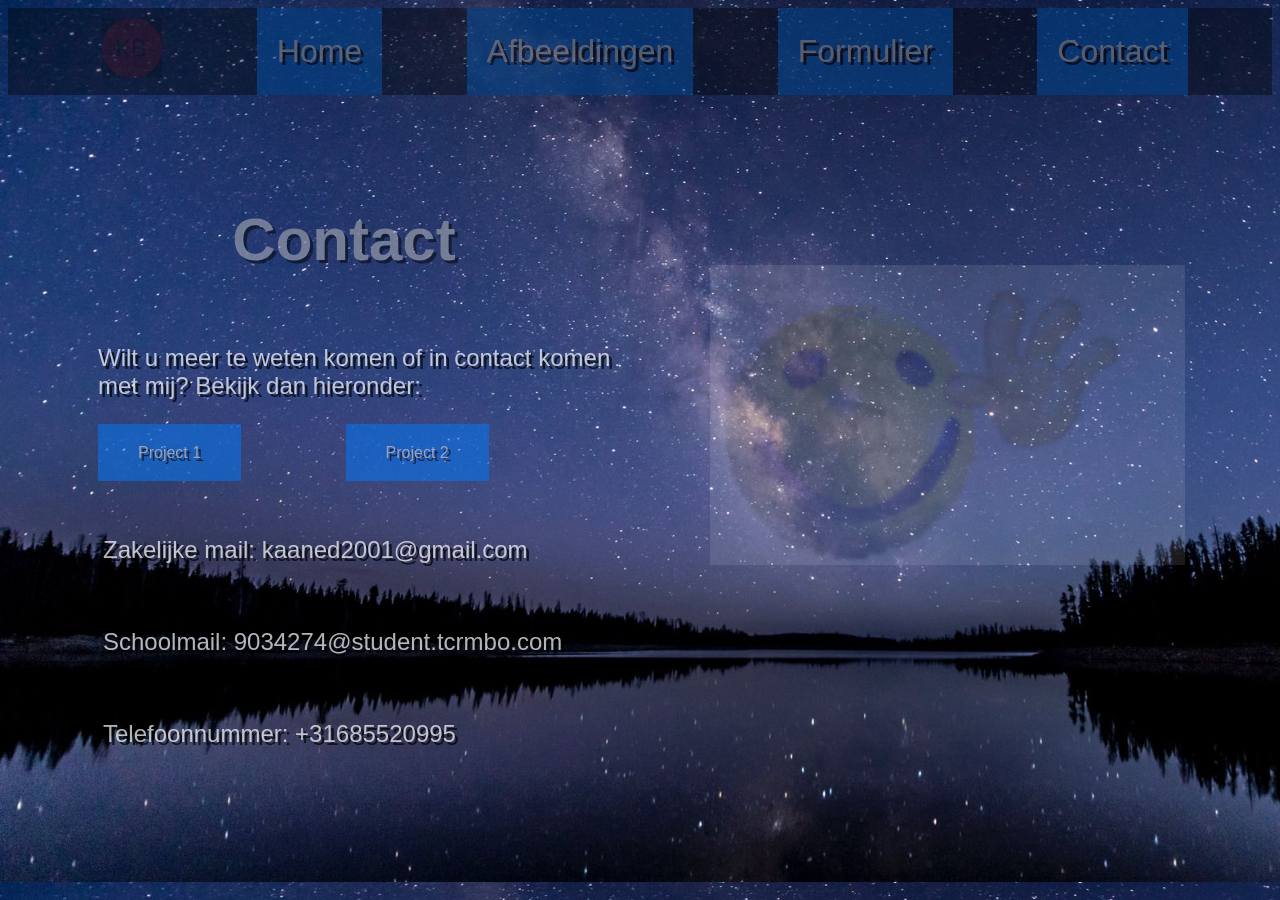
==== contact.html @ 5cfffe7b "bugfixes, spaghetticode en onnodige lijnen verandert" ====
<!DOCTYPE html>
<html lang="en">

<head>
    <meta charset="UTF-8">
    <meta name="viewport" content="width=device-width, initial-scale=1.0">
    <link rel="stylesheet" href="/style_contact.css">
    <title>Contact</title>
</head>

<body>
    <header>
        <nav class="nav-container">
            <img class="logo" src="/images/logo.png" alt="Logo van een rode planeet met KB erop">
            <a class="nav-links" href="index.html">Home</a>
            <a class="nav-links" href="images.html">Afbeeldingen</a>
            <a class="nav-links" href="form.html">Formulier</a>
            <a class="nav-links" href="contact.html">Contact</a>
        </nav>
        <main>
            <div class="article-aside-container">
                <article>
                    <h1>Contact</h1>
                    <p class="contact-start">Wilt u meer te weten komen of in contact komen met mij? Bekijk dan
                        hieronder:</p>
                    <a class="project-links" href="">Project 1</a>
                    <a class="project-links" href="">Project 2</a>
                    <div class="contact-container">
                        <p>Zakelijke mail: kaaned2001@gmail.com</p>
                        <p>Schoolmail: 9034274@student.tcrmbo.com</p>
                        <p>Telefoonnummer: +31685520995</p>
                    </div>
                </article>
                <aside>
                    <img class="wave-gif" src="/images/hi-smiley.gif" alt="Gif van een smiley die zwaait">
                </aside>
            </div>
        </main>
    </header>
</body>

</html>
---- style_contact.css ----
*{
    color: white;
    font-family:'Franklin Gothic Medium', 'Arial Narrow', Arial, sans-serif;
}

body{
    background-image: url(/images/nacht.jpg);
    background-size: cover;
    text-shadow: 3px 3px black;
}

.nav-links, .project-links{
    text-decoration: none;
}

.nav-links{
  padding: 25px 20px;
  background-color: #007bff;
  opacity: 30%;
  text-decoration: none;
}

.project-links{
    background-color: #007bff;
    padding: 20px 40px;
    margin: 50px;
    opacity: 50%;
}
    
.nav-container{
    display: flex;
    flex-direction: row;
    justify-content: space-evenly;
    font-size: xx-large;
    background-color: rgba(0, 0, 0, 0.39);
}

.logo{
    height: 60px;
    margin: 10px;
    opacity: 15%;
}

h1{
  text-align: center;
  color: silver;
  font-size: 60px;
  opacity: 50%;
  
}

p{
    font-size: 1.5em;
    padding: 20px;
    opacity: 70%;
}

.article-aside-container{
    display: grid;
    grid-template-columns: 50% 50%;     
    padding: 50px 40px;
    margin: 10px 0;
}

.wave-gif{
    height: 300px;
    opacity: 10%;
    padding: 100px 40px;
    margin: 10px 30px;
}

.contact-container{
    padding: 20px 25px;
    margin: 10px;
}

.contact-start{
    margin-left: 30px;
}
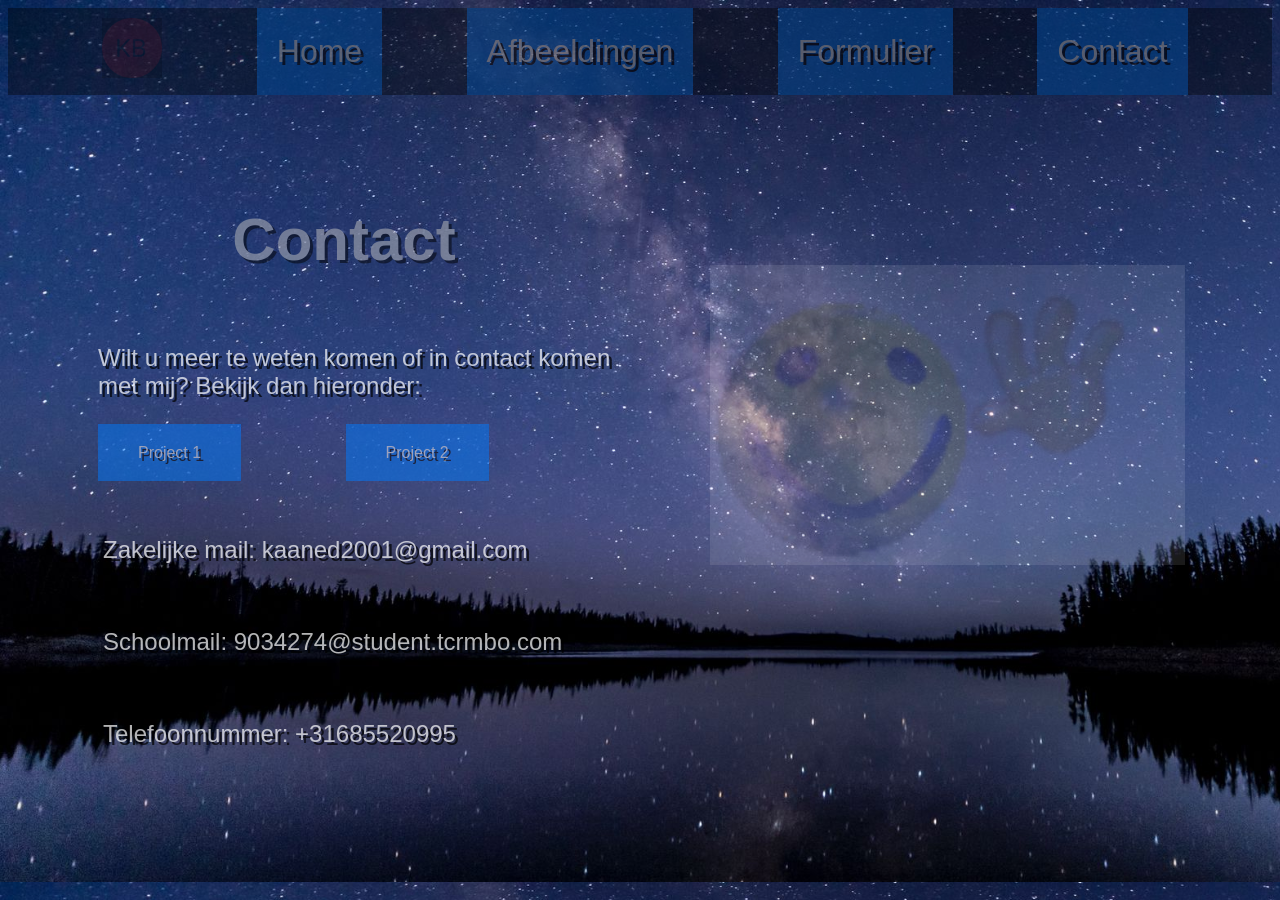
==== commit bb036249: "reverted back to older commit" ====
(no text change in the page or its own stylesheets)
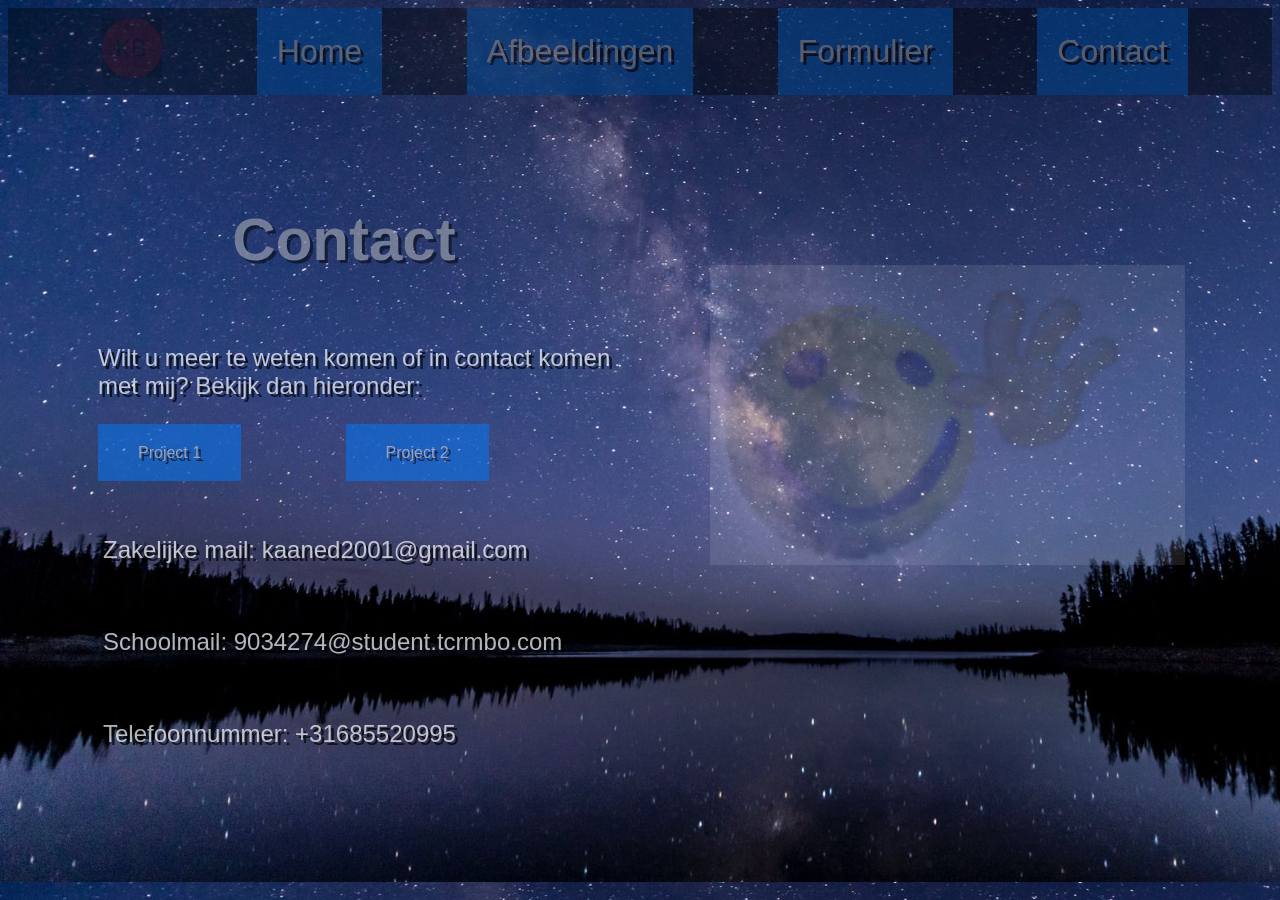
==== commit b4a2d96a: "fixed broken urls and paths" ====
--- a/contact.html
+++ b/contact.html
@@ -4,14 +4,14 @@
 <head>
     <meta charset="UTF-8">
     <meta name="viewport" content="width=device-width, initial-scale=1.0">
-    <link rel="stylesheet" href="/style_contact.css">
+    <link rel="stylesheet" href="style_contact.css">
     <title>Contact</title>
 </head>
 
 <body>
     <header>
         <nav class="nav-container">
-            <img class="logo" src="/images/logo.png" alt="Logo van een rode planeet met KB erop">
+            <img class="logo" src="images/logo.png" alt="Logo van een rode planeet met KB erop">
             <a class="nav-links" href="index.html">Home</a>
             <a class="nav-links" href="images.html">Afbeeldingen</a>
             <a class="nav-links" href="form.html">Formulier</a>
@@ -32,7 +32,7 @@
                     </div>
                 </article>
                 <aside>
-                    <img class="wave-gif" src="/images/hi-smiley.gif" alt="Gif van een smiley die zwaait">
+                    <img class="wave-gif" src="images/hi-smiley.gif" alt="Gif van een smiley die zwaait">
                 </aside>
             </div>
         </main>
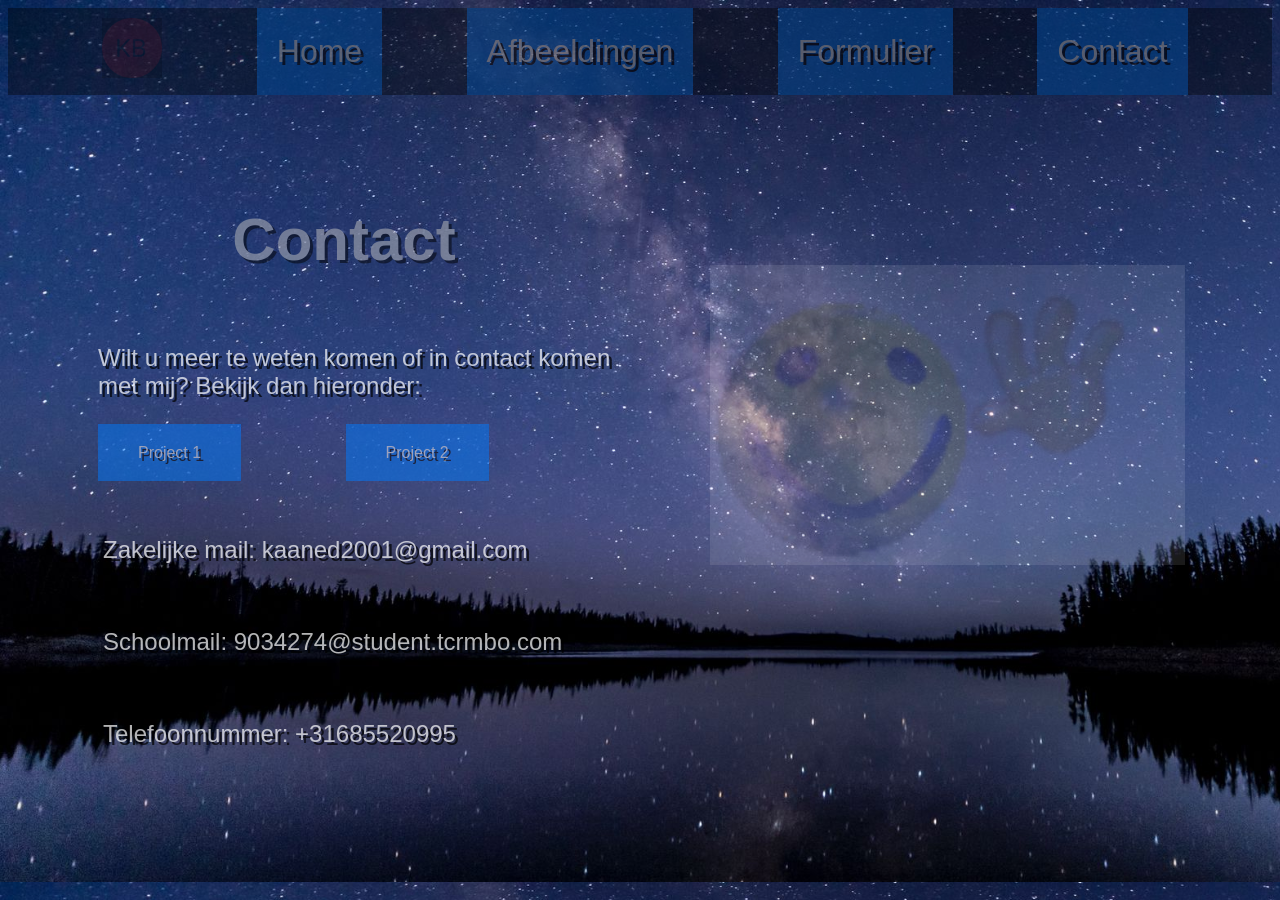
==== commit a857fae1: "more / removed" ====
--- a/contact.html
+++ b/contact.html
@@ -20,7 +20,7 @@
         <main>
             <div class="article-aside-container">
                 <article>
-                    <h1>Contact</h1>
+                    <h1>Contact</h1>    
                     <p class="contact-start">Wilt u meer te weten komen of in contact komen met mij? Bekijk dan
                         hieronder:</p>
                     <a class="project-links" href="">Project 1</a>
--- a/style_contact.css
+++ b/style_contact.css
@@ -4,7 +4,7 @@
 }
 
 body{
-    background-image: url(/images/nacht.jpg);
+    background-image: url(images/nacht.jpg);
     background-size: cover;
     text-shadow: 3px 3px black;
 }
